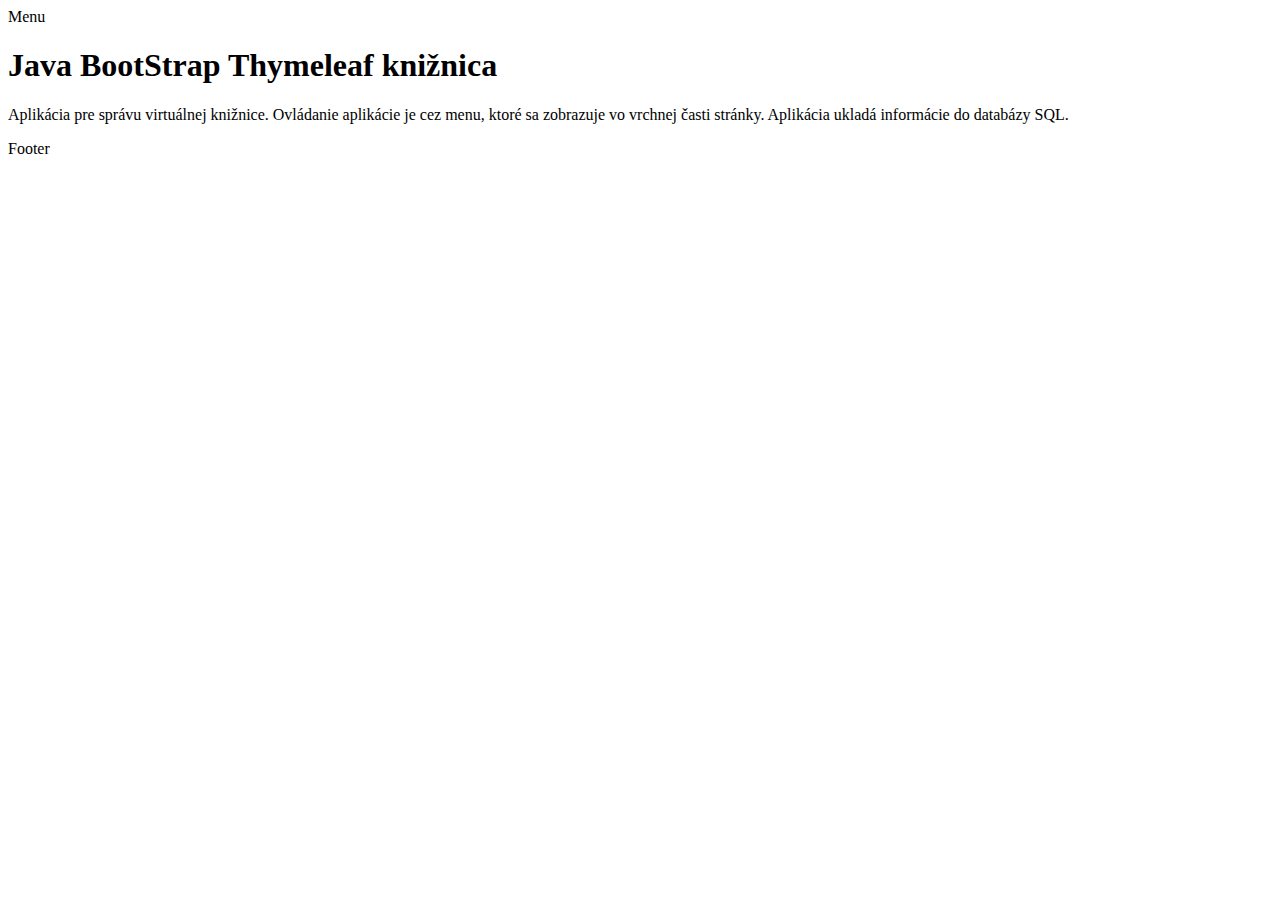
==== src/main/resources/templates/index.html @ 06a62693 "Initial Commit" ====
<!DOCTYPE html>
<html lang="sk" xmlns:th="http://www.thymeleaf.org"
      th:replace="~{layouts/library-layout :: main-fragment(
                                                ~{::title},
                                                ~{:: #main-static-resources},
                                                ~{:: #main-header},
                                                ~{:: #main-nav},
                                                ~{:: #main-main-content},
                                                ~{:: #main-footer}
                                               )}">
<head>
    <meta charset="UTF-8">
    <title>Knižnica</title>
    <th:block id="main-static-resources">
    </th:block>
</head>

<body>
<div id="main-nav" th:replace="~{/fragments/library-fragments :: library-menu}">
    Menu
</div>

<div id="main-header">

</div>

<div id="main-main-content">
    <div class="jumbotron jumbotron-fluid">
        <div class="container">
            <h1 class="display-4">Java BootStrap Thymeleaf knižnica</h1>
            <p class="lead">Aplikácia pre správu virtuálnej knižnice. Ovládanie aplikácie je cez menu, ktoré sa zobrazuje vo vrchnej časti stránky.
                Aplikácia ukladá informácie do databázy SQL.
            </p>
        </div>
    </div>

</div>

<div id="main-footer" th:replace="~{/fragments/library-fragments :: copyright}">
    Footer
</div>
</body>
</html>
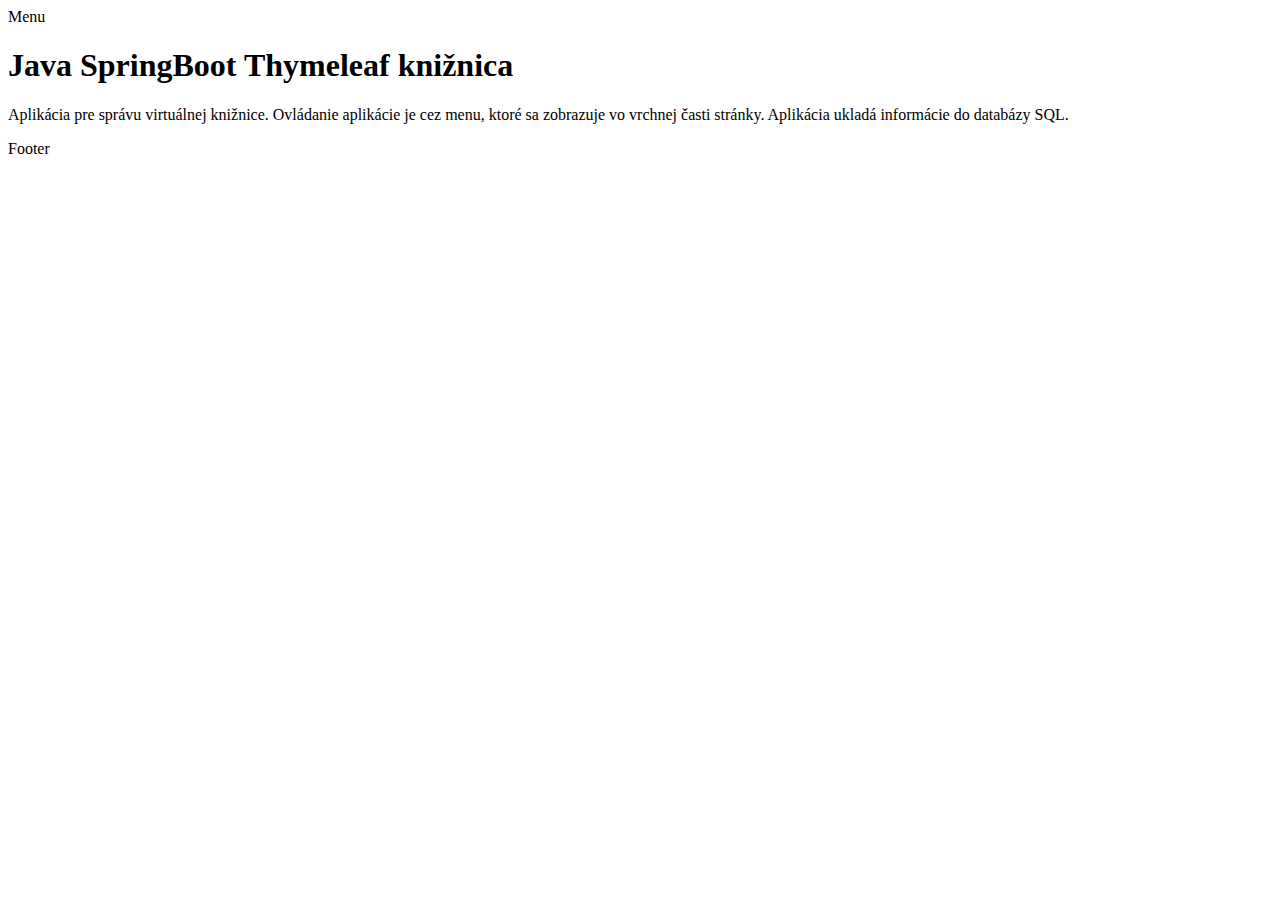
==== commit 762360e6: "new book form" ====
--- a/src/main/resources/templates/index.html
+++ b/src/main/resources/templates/index.html
@@ -27,7 +27,7 @@
 <div id="main-main-content">
     <div class="jumbotron jumbotron-fluid">
         <div class="container">
-            <h1 class="display-4">Java BootStrap Thymeleaf knižnica</h1>
+            <h1 class="display-4">Java SpringBoot Thymeleaf knižnica</h1>
             <p class="lead">Aplikácia pre správu virtuálnej knižnice. Ovládanie aplikácie je cez menu, ktoré sa zobrazuje vo vrchnej časti stránky.
                 Aplikácia ukladá informácie do databázy SQL.
             </p>
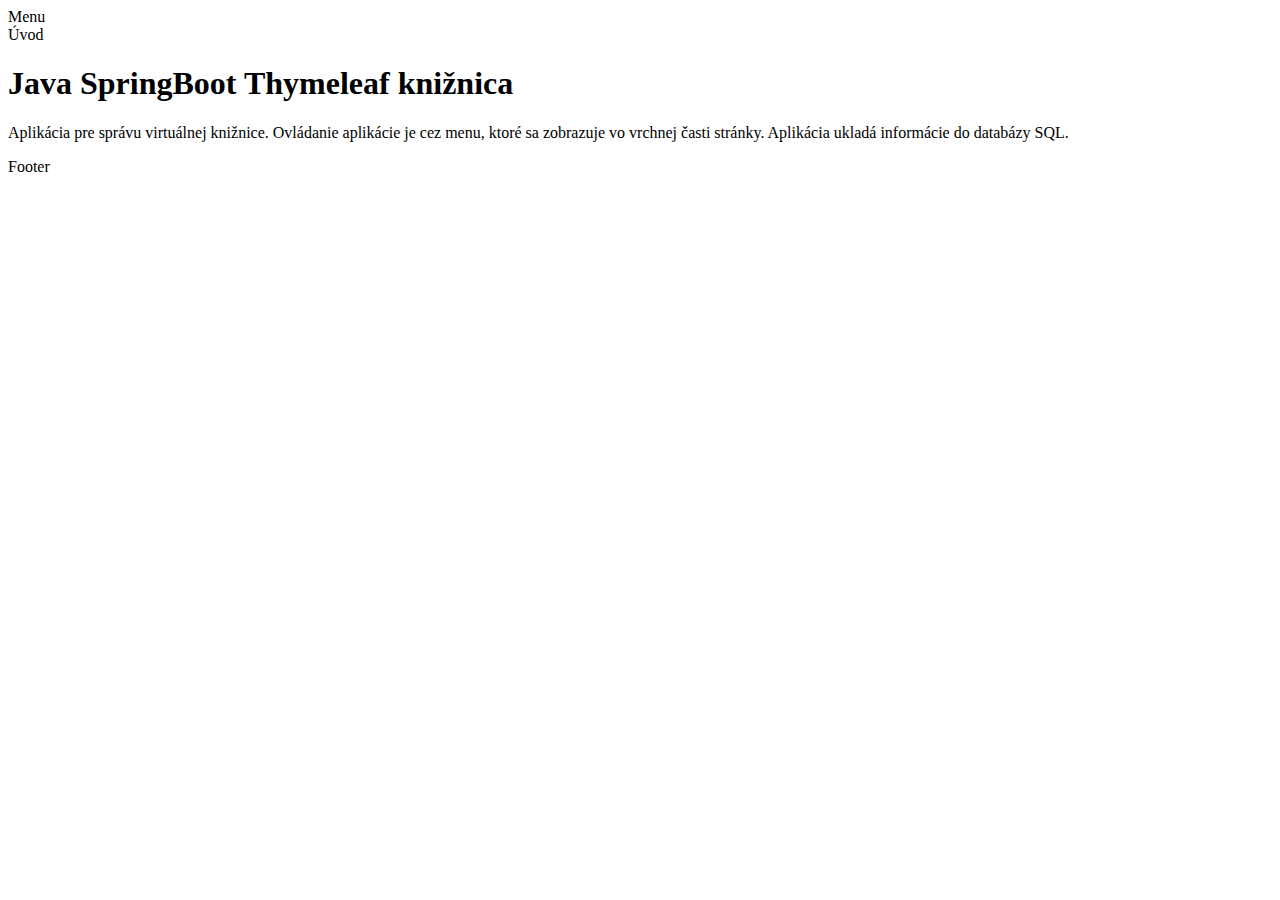
==== commit bd1d418d: "create and save new author" ====
--- a/src/main/resources/templates/index.html
+++ b/src/main/resources/templates/index.html
@@ -21,7 +21,7 @@
 </div>
 
 <div id="main-header">
-
+Úvod
 </div>
 
 <div id="main-main-content">
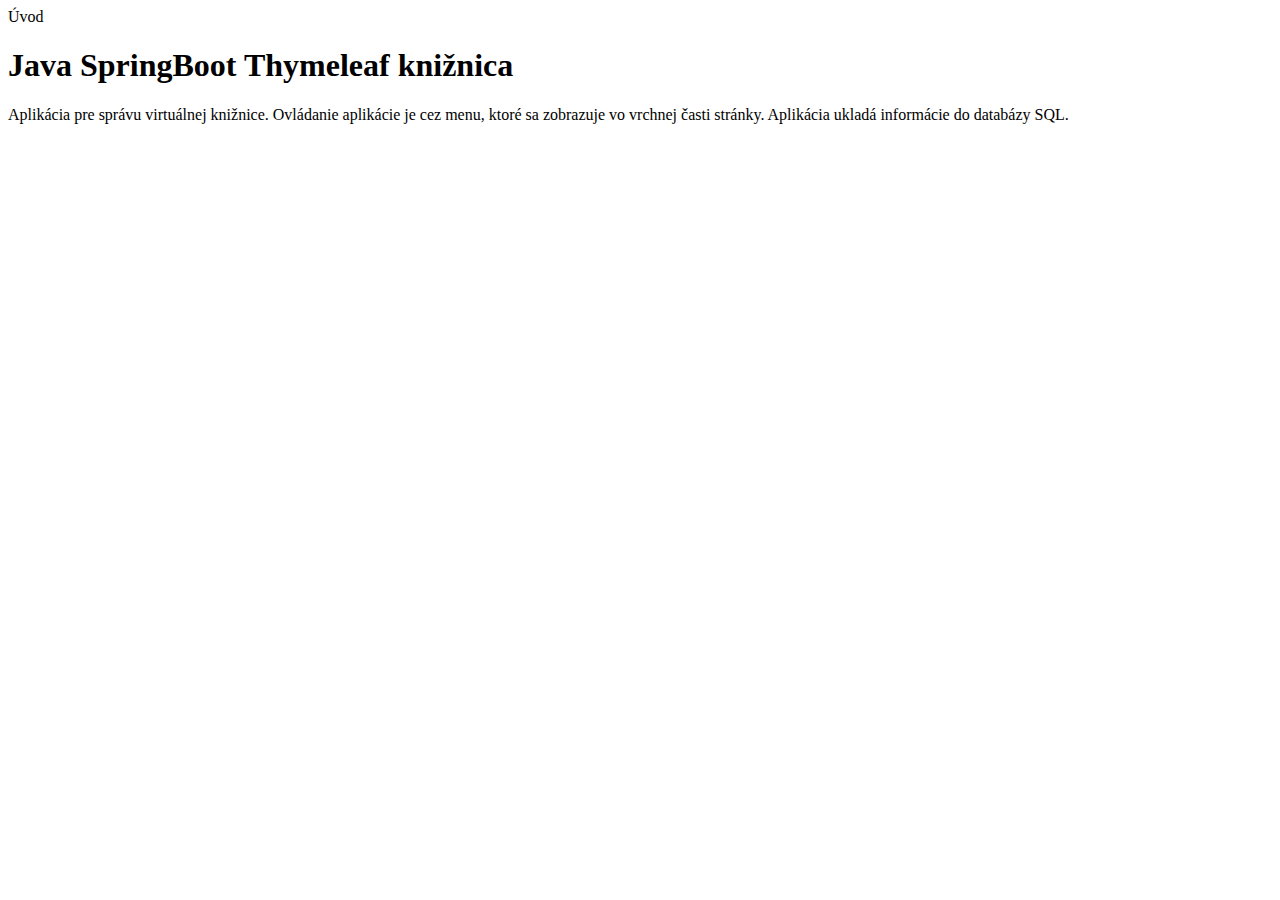
==== commit bff20957: "layout optimization" ====
--- a/src/main/resources/templates/index.html
+++ b/src/main/resources/templates/index.html
@@ -1,24 +1,15 @@
 <!DOCTYPE html>
 <html lang="sk" xmlns:th="http://www.thymeleaf.org"
       th:replace="~{layouts/library-layout :: main-fragment(
-                                                ~{::title},
-                                                ~{:: #main-static-resources},
+                                                ~{::title},~{},
                                                 ~{:: #main-header},
-                                                ~{:: #main-nav},
-                                                ~{:: #main-main-content},
-                                                ~{:: #main-footer}
+                                                ~{:: #main-main-content}
                                                )}">
 <head>
-    <meta charset="UTF-8">
     <title>Knižnica</title>
-    <th:block id="main-static-resources">
-    </th:block>
 </head>
 
 <body>
-<div id="main-nav" th:replace="~{/fragments/library-fragments :: library-menu}">
-    Menu
-</div>
 
 <div id="main-header">
 Úvod
@@ -36,8 +27,5 @@
 
 </div>
 
-<div id="main-footer" th:replace="~{/fragments/library-fragments :: copyright}">
-    Footer
-</div>
 </body>
 </html>